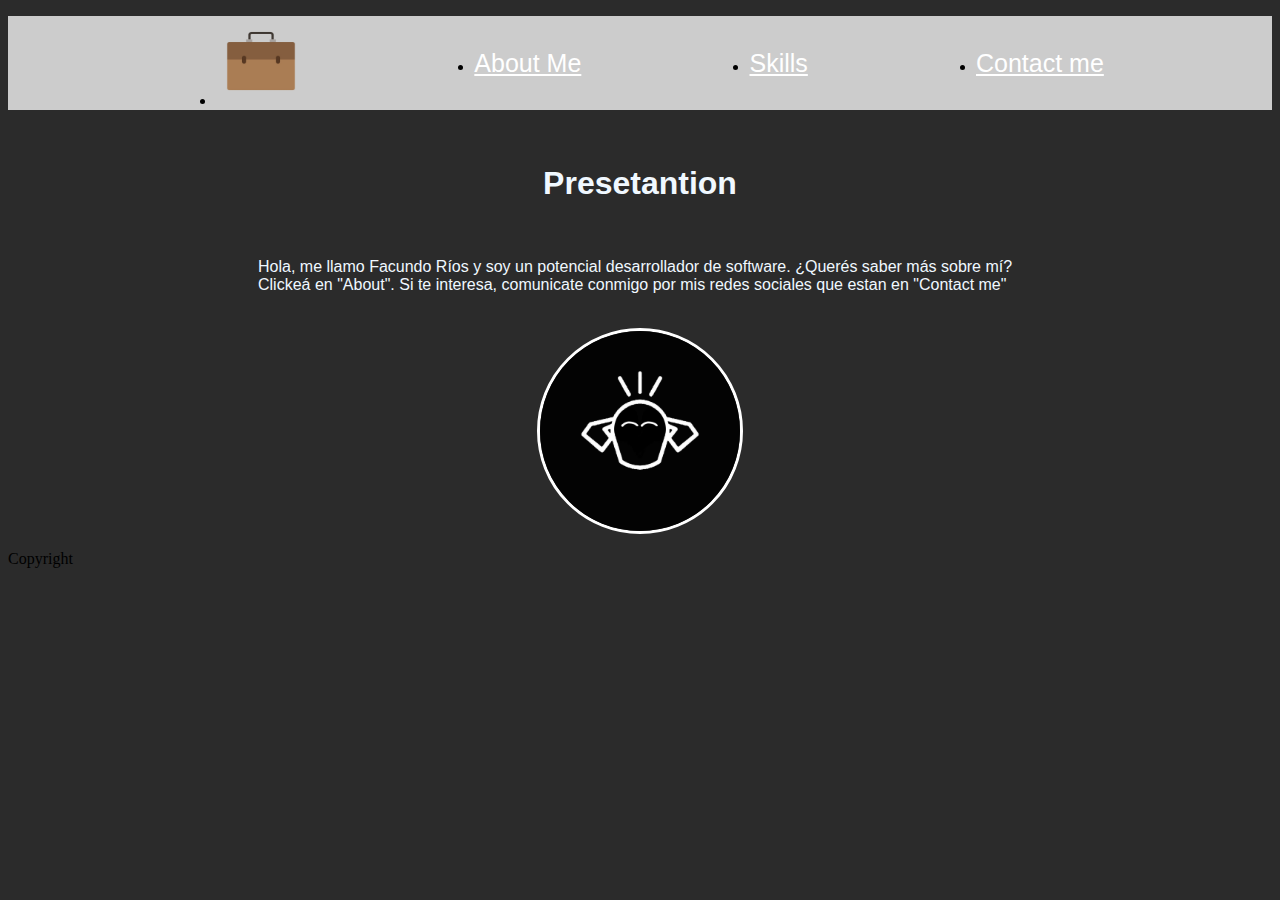
==== HTML/index.html @ f3d54030 "Se hicieron más cambios en el index y css" ====
<!doctype html>
<html lang="en">

<head>
    <meta charset="utf-8">
    <meta name="viewport" content="width=device-width, initial-scale=1">
    <link href="https://cdn.jsdelivr.net/npm/bootstrap@5.1.3/dist/css/bootstrap.min.css" rel="stylesheet"
        integrity="sha384-1BmE4kWBq78iYhFldvKuhfTAU6auU8tT94WrHftjDbrCEXSU1oBoqyl2QvZ6jIW3" crossorigin="anonymous">
    <link rel="stylesheet" href="../CSS/index.css">

    <title>Portfolio</title>
</head>

<body>
    <header>
        <nav>
            <ul class="nav">
                <li class="nav-item">
                    <a class="nav-item" href="index.html">
                        <img src="../IMG/image-removebg-preview.png" id="vector" width="90px" alt="">
                    </a>
                </li>
                <li class="nav-item">
                    <a class="nav-link" href="aboutme.html">About Me</a>
                </li>
                <li class="nav-item">
                    <a class="nav-link" href="skills.html">Skills</a>
                </li>
                <li class="nav-item">
                    <a class="nav-link" href="#">Contact me</a>
                </li>
            </ul>
        </nav>
    </header>

    <main>
        <br>
        <h1>Presetantion</h1>
        <br>
        <p>Hola, me llamo Facundo Ríos y soy un potencial desarrollador de software. ¿Querés saber más sobre mí?
            Clickeá en "About". Si te interesa, comunicate conmigo por mis redes sociales que estan en "Contact me"</p>
            <br>
        <img src="../IMG/Logo.jpg" width="200px" alt="">
    </main>
    <footer>
        <p>Copyright</p>
    </footer>
    <script src="https://cdn.jsdelivr.net/npm/bootstrap@5.1.3/dist/js/bootstrap.bundle.min.js"
        integrity="sha384-ka7Sk0Gln4gmtz2MlQnikT1wXgYsOg+OMhuP+IlRH9sENBO0LRn5q+8nbTov4+1p"
        crossorigin="anonymous"></script>
</body>

</html>
---- CSS/index.css ----
body {
    background-color: rgb(43, 43, 43);
}

.nav {
    background-color: rgb(204, 204, 204);
    display: flex;
    justify-content: space-evenly;
    align-items: center;
}

.nav-link {
    font-size: 25px;
    color: rgb(255, 255, 255);
    font-family: 'Gill Sans', 'Gill Sans MT', Calibri, 'Trebuchet MS', sans-serif;
}

.nav-link:hover {
    background-color: white;
    transition: 0.1s;
    font-size: 30px;
    color: black;
}

#vector:hover{
    transition: 0.1s;
    width: 100px;

}

main {
    display: flex;
    color: aliceblue;
    font-family: 'Lucida Sans', 'Lucida Sans Regular', 'Lucida Grande', 'Lucida Sans Unicode', Geneva, Verdana, sans-serif;
    margin-left: 250px;
    margin-right: 250px;
    display: flex;
    flex-direction: column;
    align-items: center;
}

main img {
    border-radius: 200px;
    border: solid rgb(255, 255, 255) 3px
}
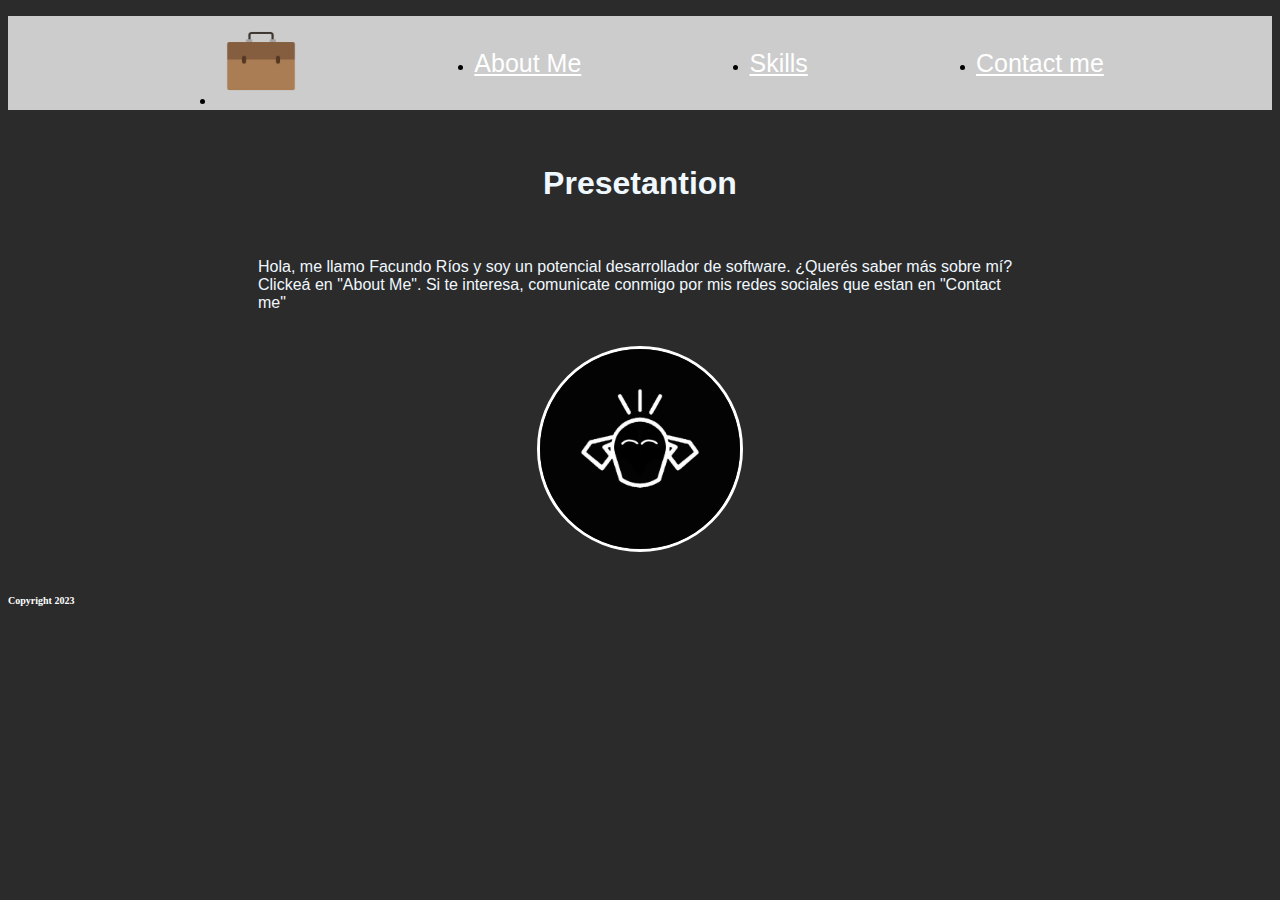
==== commit b60ce744: "Merge branch 'develop'" ====
--- a/HTML/index.html
+++ b/HTML/index.html
@@ -17,7 +17,7 @@
             <ul class="nav">
                 <li class="nav-item">
                     <a class="nav-item" href="index.html">
-                        <img src="../IMG/image-removebg-preview.png" id="vector" width="90px" alt="">
+                        <img src="../IMG/image-removebg-preview.png" width="90px" alt="">
                     </a>
                 </li>
                 <li class="nav-item">
@@ -27,7 +27,7 @@
                     <a class="nav-link" href="skills.html">Skills</a>
                 </li>
                 <li class="nav-item">
-                    <a class="nav-link" href="#">Contact me</a>
+                    <a class="nav-link" href="contactme.html">Contact me</a>
                 </li>
             </ul>
         </nav>
@@ -38,16 +38,20 @@
         <h1>Presetantion</h1>
         <br>
         <p>Hola, me llamo Facundo Ríos y soy un potencial desarrollador de software. ¿Querés saber más sobre mí?
-            Clickeá en "About". Si te interesa, comunicate conmigo por mis redes sociales que estan en "Contact me"</p>
+            Clickeá en "About Me". Si te interesa, comunicate conmigo por mis redes sociales que estan en "Contact me"</p>
             <br>
         <img src="../IMG/Logo.jpg" width="200px" alt="">
     </main>
+    <br><br>
     <footer>
-        <p>Copyright</p>
+        <h1>
+            Copyright 2023
+        </h1>
     </footer>
     <script src="https://cdn.jsdelivr.net/npm/bootstrap@5.1.3/dist/js/bootstrap.bundle.min.js"
         integrity="sha384-ka7Sk0Gln4gmtz2MlQnikT1wXgYsOg+OMhuP+IlRH9sENBO0LRn5q+8nbTov4+1p"
         crossorigin="anonymous"></script>
+    </div>
 </body>
 
 </html>--- a/CSS/index.css
+++ b/CSS/index.css
@@ -10,6 +10,7 @@
 }
 
 .nav-link {
+    transition: 0.1s;
     font-size: 25px;
     color: rgb(255, 255, 255);
     font-family: 'Gill Sans', 'Gill Sans MT', Calibri, 'Trebuchet MS', sans-serif;
@@ -17,15 +18,8 @@
 
 .nav-link:hover {
     background-color: white;
-    transition: 0.1s;
-    font-size: 30px;
+    transform: scale(1.2);
     color: black;
-}
-
-#vector:hover{
-    transition: 0.1s;
-    width: 100px;
-
 }
 
 main {
@@ -42,4 +36,10 @@
 main img {
     border-radius: 200px;
     border: solid rgb(255, 255, 255) 3px
+}
+
+footer h1 {
+    float: left;
+    color: white;
+    font-size: 10px;
 }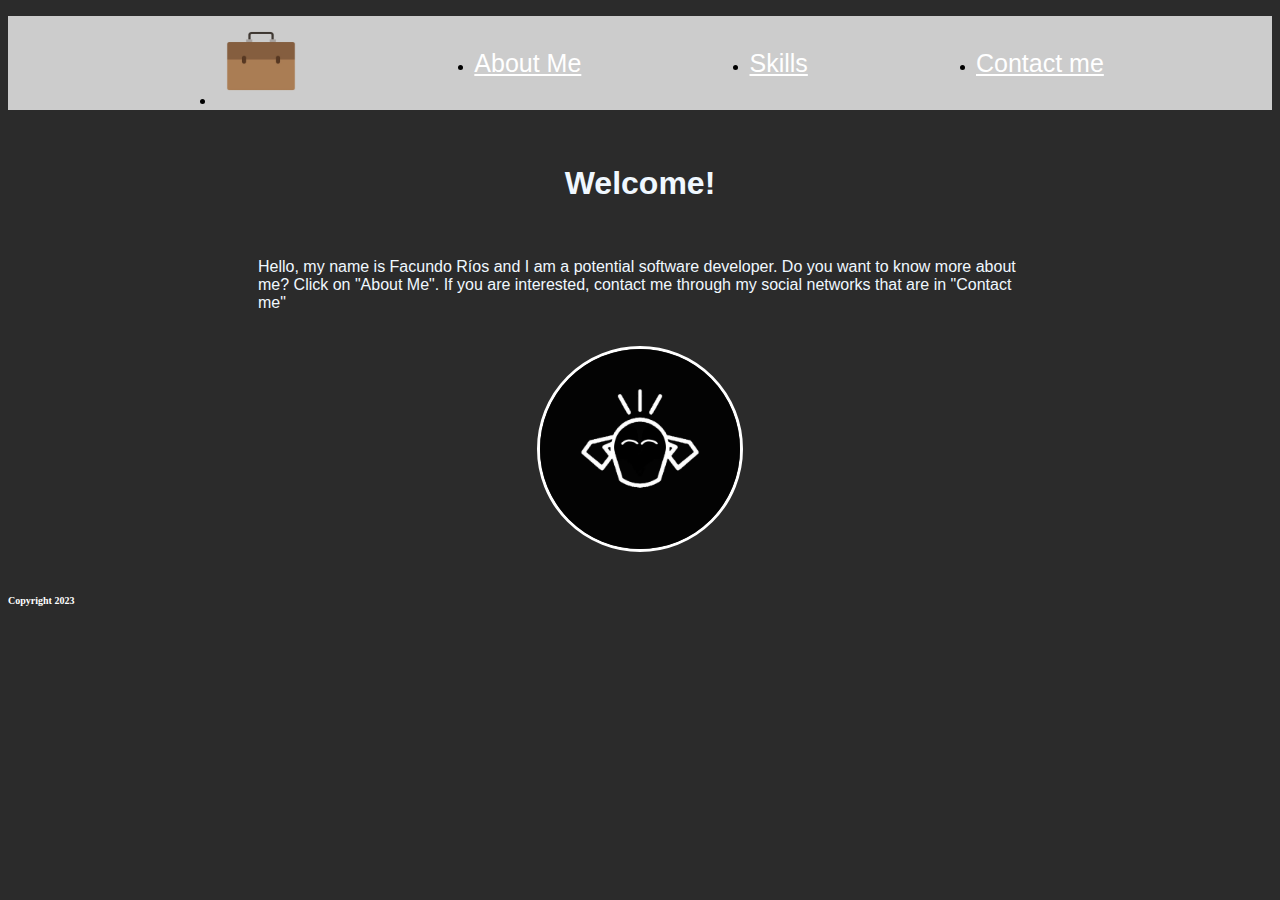
==== commit 576c3c9c: "Se cambió el texto" ====
--- a/HTML/index.html
+++ b/HTML/index.html
@@ -35,10 +35,10 @@
 
     <main>
         <br>
-        <h1>Presetantion</h1>
+        <h1>Welcome!</h1>
         <br>
-        <p>Hola, me llamo Facundo Ríos y soy un potencial desarrollador de software. ¿Querés saber más sobre mí?
-            Clickeá en "About Me". Si te interesa, comunicate conmigo por mis redes sociales que estan en "Contact me"</p>
+        <p>Hello, my name is Facundo Ríos and I am a potential software developer. Do you want to know more about me?
+            Click on "About Me". If you are interested, contact me through my social networks that are in "Contact me"</p>
             <br>
         <img src="../IMG/Logo.jpg" width="200px" alt="">
     </main>
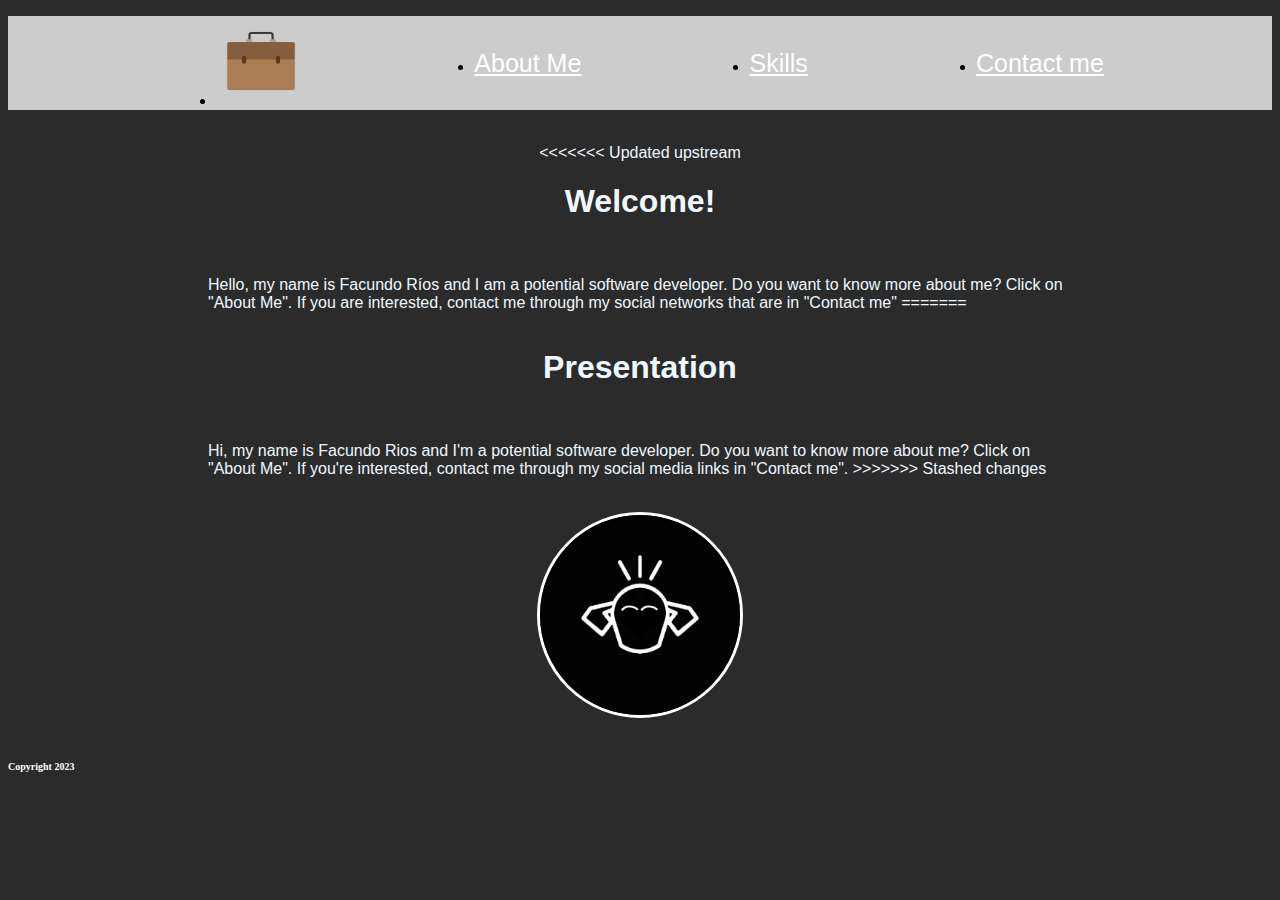
==== commit 4a5716ad: "Se agregó responsividad" ====
--- a/HTML/index.html
+++ b/HTML/index.html
@@ -7,6 +7,8 @@
     <link href="https://cdn.jsdelivr.net/npm/bootstrap@5.1.3/dist/css/bootstrap.min.css" rel="stylesheet"
         integrity="sha384-1BmE4kWBq78iYhFldvKuhfTAU6auU8tT94WrHftjDbrCEXSU1oBoqyl2QvZ6jIW3" crossorigin="anonymous">
     <link rel="stylesheet" href="../CSS/index.css">
+    <link rel="icon" href="../IMG/Logo.jpg" type="image/png">
+
 
     <title>Portfolio</title>
 </head>
@@ -35,11 +37,18 @@
 
     <main>
         <br>
+<<<<<<< Updated upstream
         <h1>Welcome!</h1>
         <br>
         <p>Hello, my name is Facundo Ríos and I am a potential software developer. Do you want to know more about me?
-            Click on "About Me". If you are interested, contact me through my social networks that are in "Contact me"</p>
-            <br>
+            Click on "About Me". If you are interested, contact me through my social networks that are in "Contact me"
+=======
+        <h1>Presentation</h1>
+        <br>
+        <p>Hi, my name is Facundo Rios and I'm a potential software developer. Do you want to know more about me? Click on "About Me". If you're interested, contact me through my social media links in "Contact me".
+>>>>>>> Stashed changes
+        </p>
+        <br>
         <img src="../IMG/Logo.jpg" width="200px" alt="">
     </main>
     <br><br>
--- a/CSS/index.css
+++ b/CSS/index.css
@@ -24,13 +24,13 @@
 
 main {
     display: flex;
+    flex-direction: column;
+    align-items: center;
+    justify-content: center;
     color: aliceblue;
     font-family: 'Lucida Sans', 'Lucida Sans Regular', 'Lucida Grande', 'Lucida Sans Unicode', Geneva, Verdana, sans-serif;
-    margin-left: 250px;
-    margin-right: 250px;
-    display: flex;
-    flex-direction: column;
-    align-items: center;
+    margin-left: 200px;
+    margin-right: 200px;
 }
 
 main img {
@@ -42,4 +42,15 @@
     float: left;
     color: white;
     font-size: 10px;
+}
+
+@media screen and (max-width: 1080px) {
+    main {
+        display: flex;
+        align-items: center;
+        color: aliceblue;
+        font-family: 'Lucida Sans', 'Lucida Sans Regular', 'Lucida Grande', 'Lucida Sans Unicode', Geneva, Verdana, sans-serif;
+        margin-left: 5%;
+        margin-right: 5%;
+    }
 }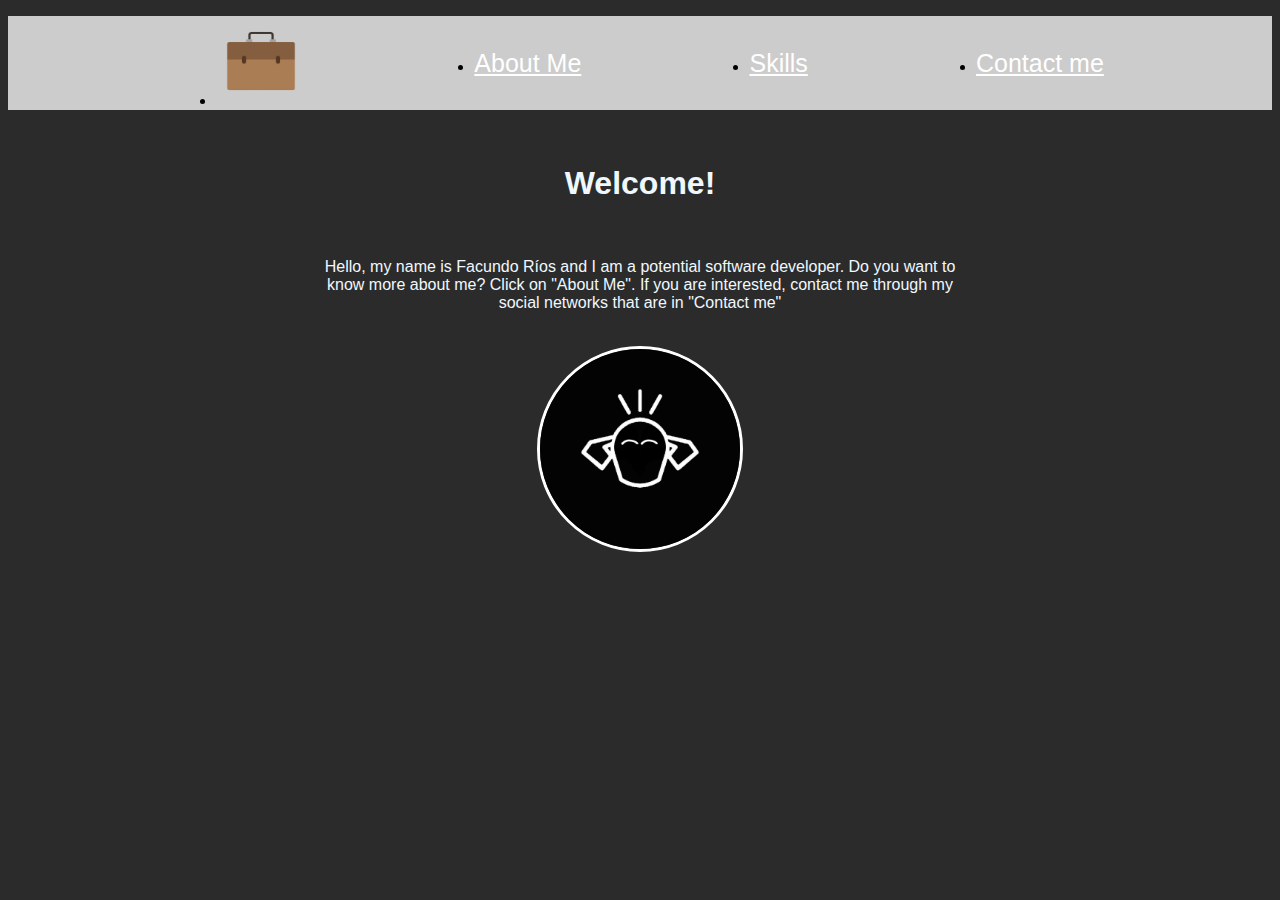
==== commit 996347f6: "Se dió formato a los archivos" ====
--- a/HTML/index.html
+++ b/HTML/index.html
@@ -36,27 +36,20 @@
     </header>
 
     <main>
-        <br>
-<<<<<<< Updated upstream
-        <h1>Welcome!</h1>
-        <br>
-        <p>Hello, my name is Facundo Ríos and I am a potential software developer. Do you want to know more about me?
-            Click on "About Me". If you are interested, contact me through my social networks that are in "Contact me"
-=======
-        <h1>Presentation</h1>
-        <br>
-        <p>Hi, my name is Facundo Rios and I'm a potential software developer. Do you want to know more about me? Click on "About Me". If you're interested, contact me through my social media links in "Contact me".
->>>>>>> Stashed changes
-        </p>
-        <br>
-        <img src="../IMG/Logo.jpg" width="200px" alt="">
+        <div class="content">
+            <br>
+            <h1>Welcome!</h1>
+            <br>
+            <p>Hello, my name is Facundo Ríos and I am a potential software developer. Do you want to know more about
+                me?
+                Click on "About Me". If you are interested, contact me through my social networks that are in "Contact
+                me"
+            </p>
+            <br>
+            <img src="../IMG/Logo.jpg" width="200px" alt="">
+        </div>
     </main>
     <br><br>
-    <footer>
-        <h1>
-            Copyright 2023
-        </h1>
-    </footer>
     <script src="https://cdn.jsdelivr.net/npm/bootstrap@5.1.3/dist/js/bootstrap.bundle.min.js"
         integrity="sha384-ka7Sk0Gln4gmtz2MlQnikT1wXgYsOg+OMhuP+IlRH9sENBO0LRn5q+8nbTov4+1p"
         crossorigin="anonymous"></script>
--- a/CSS/index.css
+++ b/CSS/index.css
@@ -17,8 +17,8 @@
 }
 
 .nav-link:hover {
+    transform: scale(1.2);
     background-color: white;
-    transform: scale(1.2);
     color: black;
 }
 
@@ -26,11 +26,8 @@
     display: flex;
     flex-direction: column;
     align-items: center;
-    justify-content: center;
+    font-family: 'Lucida Sans', 'Lucida Sans Regular', 'Lucida Grande', 'Lucida Sans Unicode', Geneva, Verdana, sans-serif;
     color: aliceblue;
-    font-family: 'Lucida Sans', 'Lucida Sans Regular', 'Lucida Grande', 'Lucida Sans Unicode', Geneva, Verdana, sans-serif;
-    margin-left: 200px;
-    margin-right: 200px;
 }
 
 main img {
@@ -38,19 +35,20 @@
     border: solid rgb(255, 255, 255) 3px
 }
 
-footer h1 {
-    float: left;
-    color: white;
-    font-size: 10px;
+.content{
+    display: flex;
+    flex-direction: column;
+    width: 50%;
+    align-items: center;
+    text-align: center;
 }
 
-@media screen and (max-width: 1080px) {
-    main {
+@media screen and (max-width: 700px) {
+    .content {
         display: flex;
         align-items: center;
         color: aliceblue;
         font-family: 'Lucida Sans', 'Lucida Sans Regular', 'Lucida Grande', 'Lucida Sans Unicode', Geneva, Verdana, sans-serif;
-        margin-left: 5%;
-        margin-right: 5%;
+        width: 100%;
     }
 }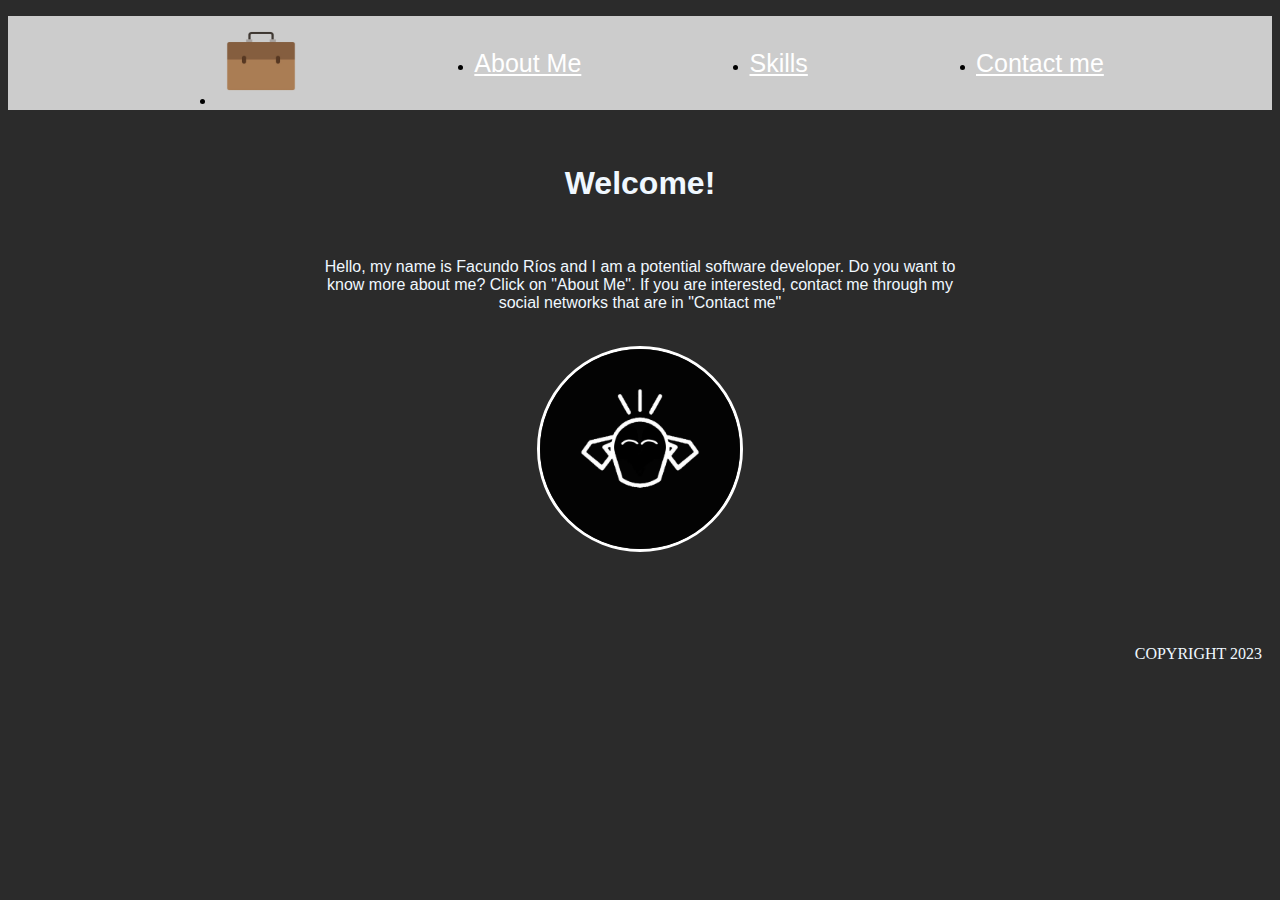
==== commit 8bf53f8c: "Se añadióf Footer" ====
--- a/HTML/index.html
+++ b/HTML/index.html
@@ -1,59 +1,67 @@
-<!doctype html>
+<!DOCTYPE html>
 <html lang="en">
-
-<head>
-    <meta charset="utf-8">
-    <meta name="viewport" content="width=device-width, initial-scale=1">
-    <link href="https://cdn.jsdelivr.net/npm/bootstrap@5.1.3/dist/css/bootstrap.min.css" rel="stylesheet"
-        integrity="sha384-1BmE4kWBq78iYhFldvKuhfTAU6auU8tT94WrHftjDbrCEXSU1oBoqyl2QvZ6jIW3" crossorigin="anonymous">
-    <link rel="stylesheet" href="../CSS/index.css">
-    <link rel="icon" href="../IMG/Logo.jpg" type="image/png">
-
+  <head>
+    <meta charset="utf-8" />
+    <meta name="viewport" content="width=device-width, initial-scale=1" />
+    <link
+      href="https://cdn.jsdelivr.net/npm/bootstrap@5.1.3/dist/css/bootstrap.min.css"
+      rel="stylesheet"
+      integrity="sha384-1BmE4kWBq78iYhFldvKuhfTAU6auU8tT94WrHftjDbrCEXSU1oBoqyl2QvZ6jIW3"
+      crossorigin="anonymous"
+    />
+    <link rel="stylesheet" href="../CSS/index.css" />
+    <link rel="icon" href="../IMG/Logo.jpg" type="image/png" />
 
     <title>Portfolio</title>
-</head>
+  </head>
 
-<body>
+  <body>
     <header>
-        <nav>
-            <ul class="nav">
-                <li class="nav-item">
-                    <a class="nav-item" href="index.html">
-                        <img src="../IMG/image-removebg-preview.png" width="90px" alt="">
-                    </a>
-                </li>
-                <li class="nav-item">
-                    <a class="nav-link" href="aboutme.html">About Me</a>
-                </li>
-                <li class="nav-item">
-                    <a class="nav-link" href="skills.html">Skills</a>
-                </li>
-                <li class="nav-item">
-                    <a class="nav-link" href="contactme.html">Contact me</a>
-                </li>
-            </ul>
-        </nav>
+      <nav>
+        <ul class="nav">
+          <li class="nav-item">
+            <a class="nav-item" href="index.html">
+              <img
+                src="../IMG/image-removebg-preview.png"
+                width="90px"
+                alt=""
+              />
+            </a>
+          </li>
+          <li class="nav-item">
+            <a class="nav-link" href="aboutme.html">About Me</a>
+          </li>
+          <li class="nav-item">
+            <a class="nav-link" href="skills.html">Skills</a>
+          </li>
+          <li class="nav-item">
+            <a class="nav-link" href="contactme.html">Contact me</a>
+          </li>
+        </ul>
+      </nav>
     </header>
 
     <main>
-        <div class="content">
-            <br>
-            <h1>Welcome!</h1>
-            <br>
-            <p>Hello, my name is Facundo Ríos and I am a potential software developer. Do you want to know more about
-                me?
-                Click on "About Me". If you are interested, contact me through my social networks that are in "Contact
-                me"
-            </p>
-            <br>
-            <img src="../IMG/Logo.jpg" width="200px" alt="">
-        </div>
+      <div class="content">
+        <br />
+        <h1>Welcome!</h1>
+        <br />
+        <p>
+          Hello, my name is Facundo Ríos and I am a potential software
+          developer. Do you want to know more about me? Click on "About Me". If
+          you are interested, contact me through my social networks that are in
+          "Contact me"
+        </p>
+        <br />
+        <img src="../IMG/Logo.jpg" width="200px" alt="" />
+      </div>
     </main>
-    <br><br>
-    <script src="https://cdn.jsdelivr.net/npm/bootstrap@5.1.3/dist/js/bootstrap.bundle.min.js"
-        integrity="sha384-ka7Sk0Gln4gmtz2MlQnikT1wXgYsOg+OMhuP+IlRH9sENBO0LRn5q+8nbTov4+1p"
-        crossorigin="anonymous"></script>
-    </div>
-</body>
-
-</html>+    <br /><br />
+    <footer>COPYRIGHT 2023</footer>
+    <script
+      src="https://cdn.jsdelivr.net/npm/bootstrap@5.1.3/dist/js/bootstrap.bundle.min.js"
+      integrity="sha384-ka7Sk0Gln4gmtz2MlQnikT1wXgYsOg+OMhuP+IlRH9sENBO0LRn5q+8nbTov4+1p"
+      crossorigin="anonymous"
+    ></script>
+  </body>
+</html>
--- a/CSS/index.css
+++ b/CSS/index.css
@@ -43,6 +43,16 @@
     text-align: center;
 }
 
+footer {
+    height: 75px;
+    background-color: rgb(43, 43, 43);
+    color: aliceblue;
+    display: flex;
+    justify-content: end;
+    align-items: end;
+    padding-right: 10px;
+}
+
 @media screen and (max-width: 700px) {
     .content {
         display: flex;
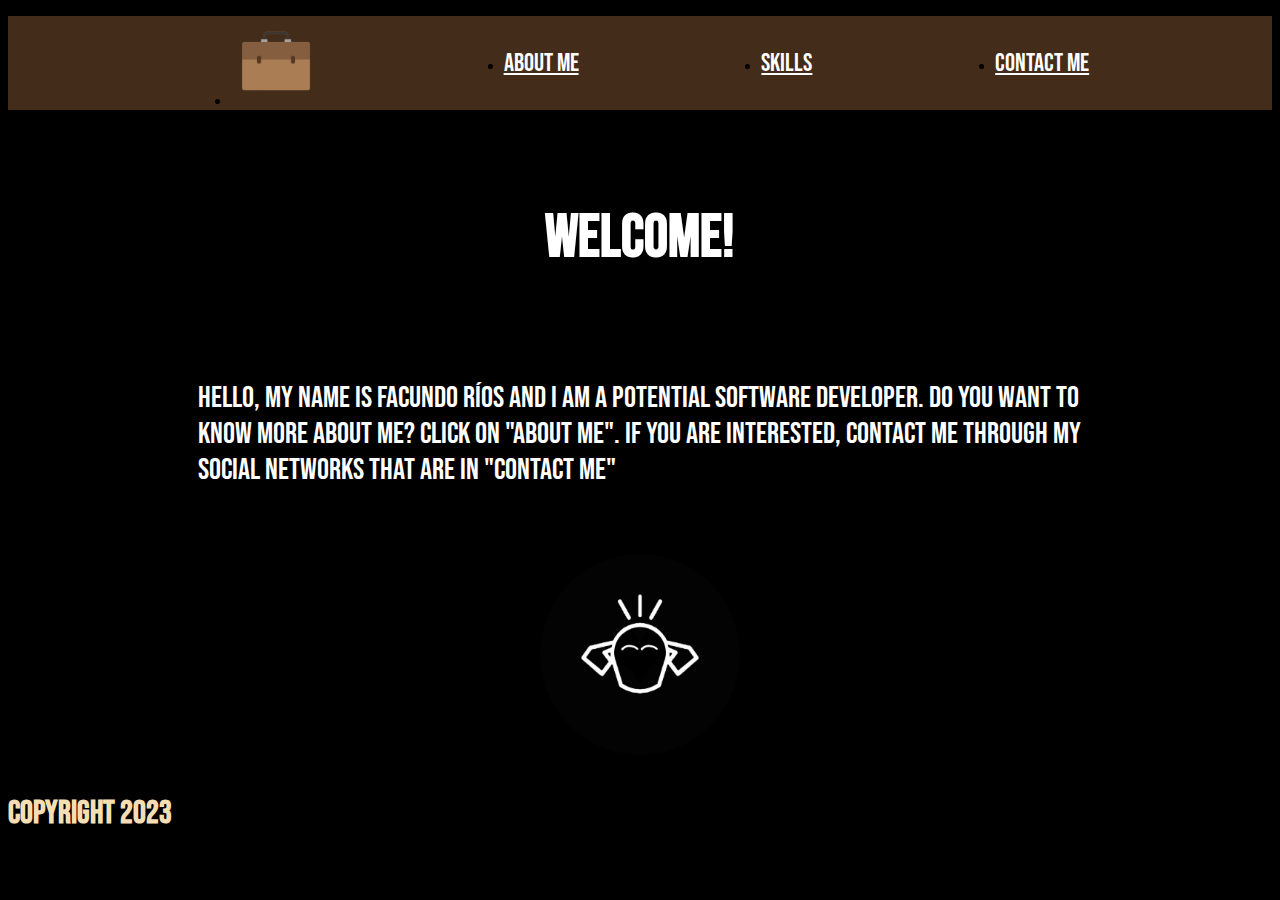
==== commit ebd7a491: "Se simplificó los estilos" ====
--- a/HTML/index.html
+++ b/HTML/index.html
@@ -9,9 +9,8 @@
       integrity="sha384-1BmE4kWBq78iYhFldvKuhfTAU6auU8tT94WrHftjDbrCEXSU1oBoqyl2QvZ6jIW3"
       crossorigin="anonymous"
     />
-    <link rel="stylesheet" href="../CSS/index.css" />
+    <link rel="stylesheet" href="../CSS/style.css" />
     <link rel="icon" href="../IMG/Logo.jpg" type="image/png" />
-
     <title>Portfolio</title>
   </head>
 
@@ -22,6 +21,7 @@
           <li class="nav-item">
             <a class="nav-item" href="index.html">
               <img
+                id="vector"
                 src="../IMG/image-removebg-preview.png"
                 width="90px"
                 alt=""
@@ -42,22 +42,27 @@
     </header>
 
     <main>
-      <div class="content">
-        <br />
-        <h1>Welcome!</h1>
-        <br />
-        <p>
-          Hello, my name is Facundo Ríos and I am a potential software
-          developer. Do you want to know more about me? Click on "About Me". If
-          you are interested, contact me through my social networks that are in
-          "Contact me"
-        </p>
-        <br />
-        <img src="../IMG/Logo.jpg" width="200px" alt="" />
-      </div>
+      <br />
+      <h1>Welcome!</h1>
+      <br />
+      <p>
+        Hello, my name is Facundo Ríos and I am a potential software developer.
+        Do you want to know more about me? Click on "About Me". If you are
+        interested, contact me through my social networks that are in "Contact
+        me"
+      </p>
+      <br />
+      <img
+        src="../IMG/Logo.jpg"
+        width="200px"
+        alt="Logo"
+        style="border-radius: 100px"
+      />
     </main>
     <br /><br />
-    <footer>COPYRIGHT 2023</footer>
+    <footer>
+      <h1>Copyright 2023</h1>
+    </footer>
     <script
       src="https://cdn.jsdelivr.net/npm/bootstrap@5.1.3/dist/js/bootstrap.bundle.min.js"
       integrity="sha384-ka7Sk0Gln4gmtz2MlQnikT1wXgYsOg+OMhuP+IlRH9sENBO0LRn5q+8nbTov4+1p"
--- a/CSS/style.css
+++ b/CSS/style.css
@@ -0,0 +1,119 @@
+/* Estilos para el cuerpo de la página */
+body {
+  background-color: rgb(0, 0, 0);
+}
+
+/* Estilos para la barra de navegación */
+.nav {
+  display: flex;
+  align-items: center;
+  justify-content: space-evenly;
+}
+
+/* Estilos para la barra de navegación */
+.nav {
+  background-color: rgb(68, 44, 26);
+
+}
+
+.nav-link {
+  font-size: 25px;
+  font-family: 'MyCustomFont', sans-serif;
+  color: rgb(255, 255, 255);
+  transition: 0.1s;
+}
+
+.nav-link:hover {
+  transform: scale(1.3);
+  color: rgb(0, 0, 0);
+  background-color: rgb(255, 255, 255);
+}
+
+/* Estilos para el vector */
+#vector {
+  transition: 0.1s;
+}
+
+#vector:hover {
+  background-color: white;
+  transform: scale(1.2);
+}
+
+/* Estilos para el contenido principal */
+main {
+  display: flex;
+  flex-direction: column;
+  align-items: center;
+  justify-content: center;
+  margin-left: 15%;
+  margin-right: 15%;
+  color: rgb(255, 255, 255);
+  font-size: 30px;
+  font-family: 'MyCustomFont', sans-serif;
+}
+
+/* Estilos para las filas y columnas de la página */
+.row,
+.col {
+  display: flex;
+  justify-content: center;
+  align-items: center;
+}
+
+.container-text-center-2 .row,
+.col {
+  display: flex;
+  justify-content: center;
+  align-items: center;
+  flex-direction: column;
+}
+
+/* Estilos para las imágenes dentro del contenido principal */
+main img {
+  transition: 0.1s;
+}
+
+main img:hover {
+  transform: scale(1.2);
+}
+
+/* Estilos para el contenedor de texto centrado */
+.container-text-center {
+  display: flex;
+  flex-direction: column;
+  align-items: center;
+}
+
+/* Estilos para las habilidades */
+.skills {
+  display: flex;
+  flex-direction: column;
+}
+
+/* Estilos para el contenido principal en dispositivos con pantalla pequeña */
+@media screen and (max-width: 1080px) {
+  main {
+    display: flex;
+    align-items: center;
+    color: rgb(0, 0, 0);
+    font-family: 'MyCustomFont', sans-serif;
+    margin-left: 5%;
+    margin-right: 5%;
+  }
+}
+
+/* Estilo del footer*/
+
+footer {
+  display: flex;
+  align-items: center;
+  height: 5vh;
+  color: wheat;
+  font-family: 'MyCustomFont', sans-serif;
+}
+
+/* Definición de la fuente personalizada */
+@font-face {
+  font-family: 'MyCustomFont';
+  src: url('../FONT/BebasNeue-Regular.ttf') format('truetype');
+}
